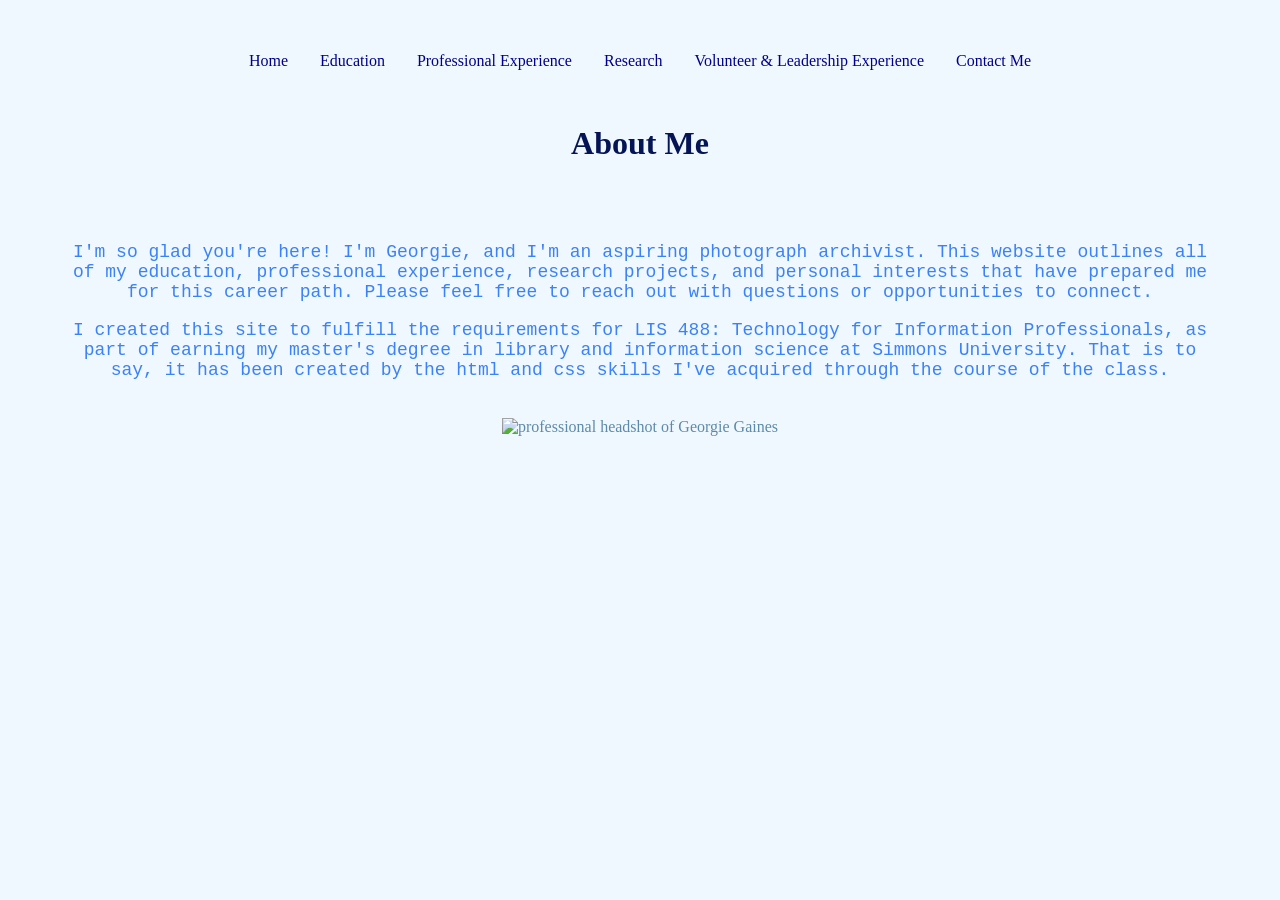
==== index.html @ ada49d8c "Add files via upload" ====
<!DOCTYPE html>
<html lang="en">
  <head>
	<meta charset="UTF-8">
	<link rel="stylesheet" href="portfolio.css" />
	<title>Georgie's Website</title>
  </head>
  
  <ul>
    <li><a href="index.html" class="active">Home</a></li>
	<li><a href="education.html">Education</a></li>
	<li><a href="profexp.html">Professional Experience</a></li>
	<li><a href="research.html">Research</a></li>
	<li><a href="volunteer.html">Volunteer & Leadership Experience</a></li>
	<li><a href="contact.html">Contact Me</a></li>
  </ul>
  
		
  <body>
    <h1>About Me</h1>
    <div class="special">
	  <p>I'm so glad you're here! I'm Georgie, and I'm an aspiring photograph archivist. This website outlines all of my education, professional experience, research projects, and personal interests that have prepared me for this career path. Please feel free to reach out with questions or opportunities to connect.</p>
	  <p>I created this site to fulfill the requirements for LIS 488: Technology for Information Professionals, as part of earning my master's degree in library and information science at Simmons University. That is to say, it has been created by the html and css skills I've acquired through the course of the class.</p>
    </div>
  </body>
	<div class="container">
    <img src="images/georgie_headshot.jpg" alt="professional headshot of Georgie Gaines">
	</div>
</html>
---- portfolio.css ----
h1{
	color: #051455;
	font-family: "Bookman";
	text-align: center;
	padding: 20px;
}

h2{
	color: #00008b;
	font-family: "Times New Roman";
	text-align: left;
	padding-bottom: 10px;
}

h3{
	color: #567af0;
	font-family: "Times New Roman";
	text-align: left;
}

body{
	color: #5d8aa8;
	background-color: #f0f8ff;
	font-family: "Times New Roman";
	font-size: medium;
	padding: 30px;
}

.special {
	color: #3b82f6;
	font-family: "Courier New";
	text-align: center;
	font-size: large;
	padding: 20px;
}

.container {
  display: flex;
  justify-content: center;  
  align-items: center;                  
}

ul {
  list-style-type: none;
  display: flex;
  justify-content: center;
  margin: 0;
  padding: 0;
  overflow: hidden;
  background-color: #f0f8ff;
}

ul li {
  float: left;
}

ul li a {
  display: block;
  color: #00008b;
  font-family: "Georgia";
  font-size: medium;
  text-align: center;
  padding: 14px 16px;
  text-decoration: none;
}

ul li a:hover {
  background-color: #bdbdfe;
}
.
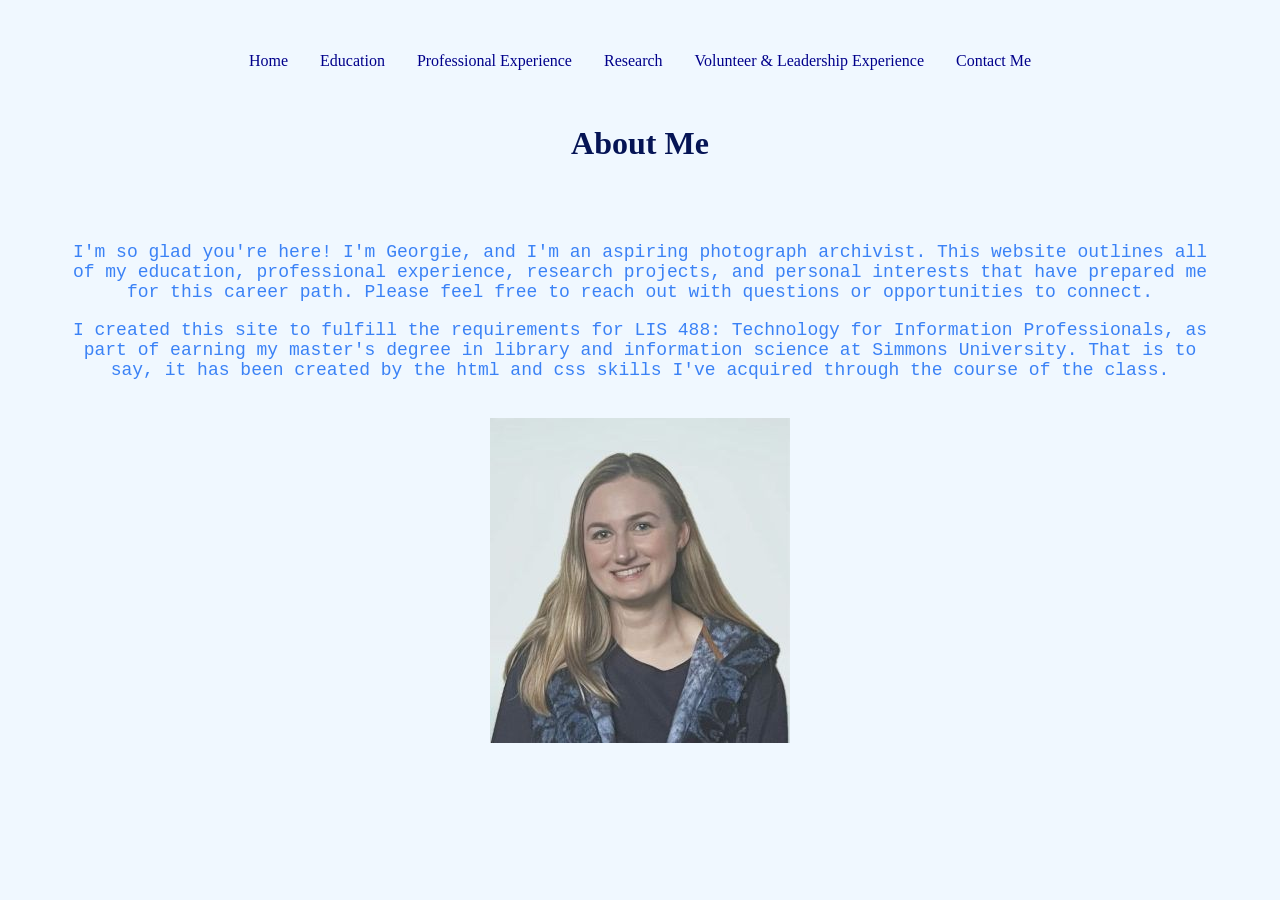
==== commit a459b3b4: "Update index.html" ====
--- a/index.html
+++ b/index.html
@@ -24,6 +24,6 @@
     </div>
   </body>
 	<div class="container">
-    <img src="images/georgie_headshot.jpg" alt="professional headshot of Georgie Gaines">
+    <img src="georgie_headshot.jpg" alt="professional headshot of Georgie Gaines">
 	</div>
-</html>+</html>
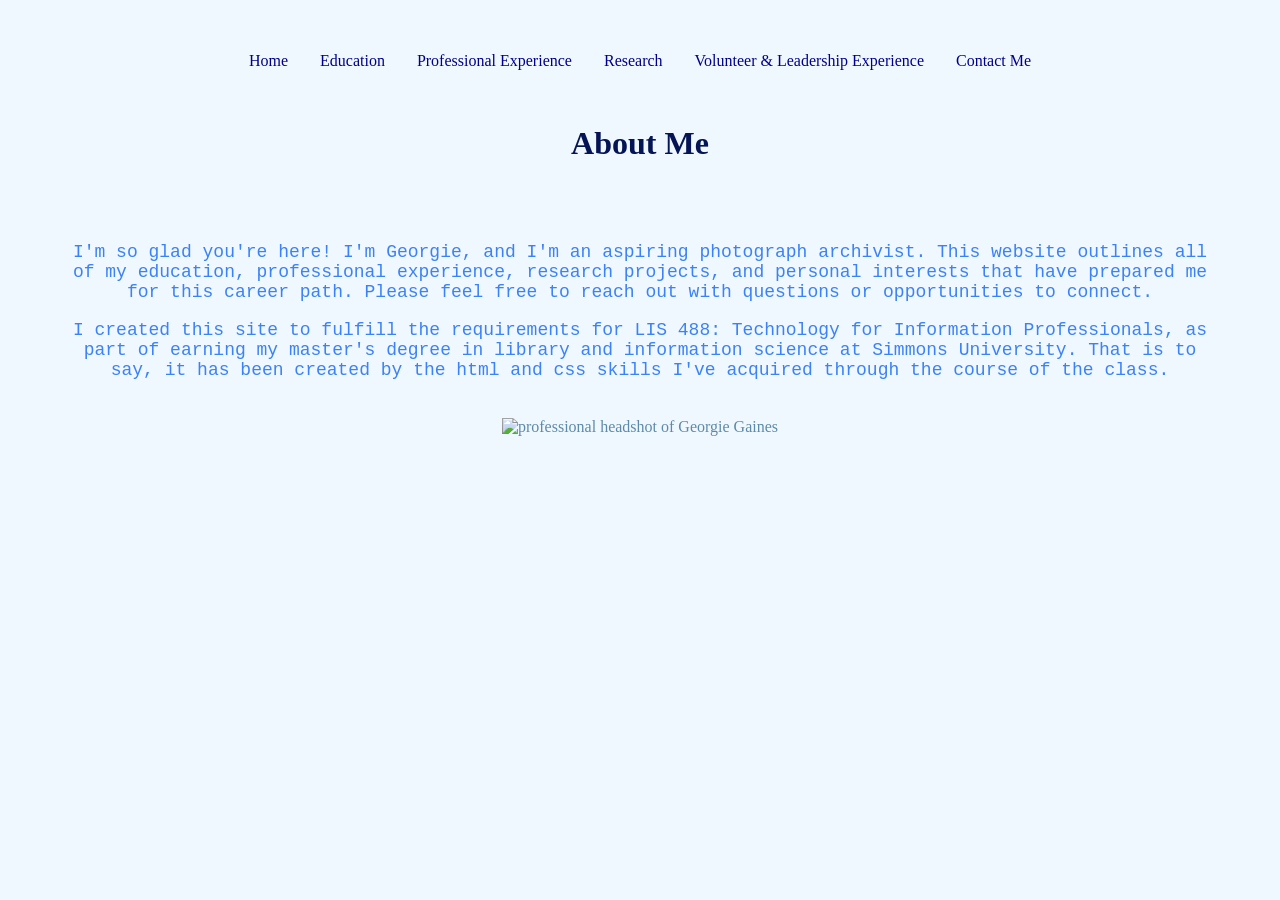
==== commit 39f7345a: "Update index.html" ====
--- a/index.html
+++ b/index.html
@@ -24,6 +24,6 @@
     </div>
   </body>
 	<div class="container">
-    <img src="georgie_headshot.jpg" alt="professional headshot of Georgie Gaines">
+    <img src="images/georgie_headshot.jpg" alt="professional headshot of Georgie Gaines">
 	</div>
 </html>
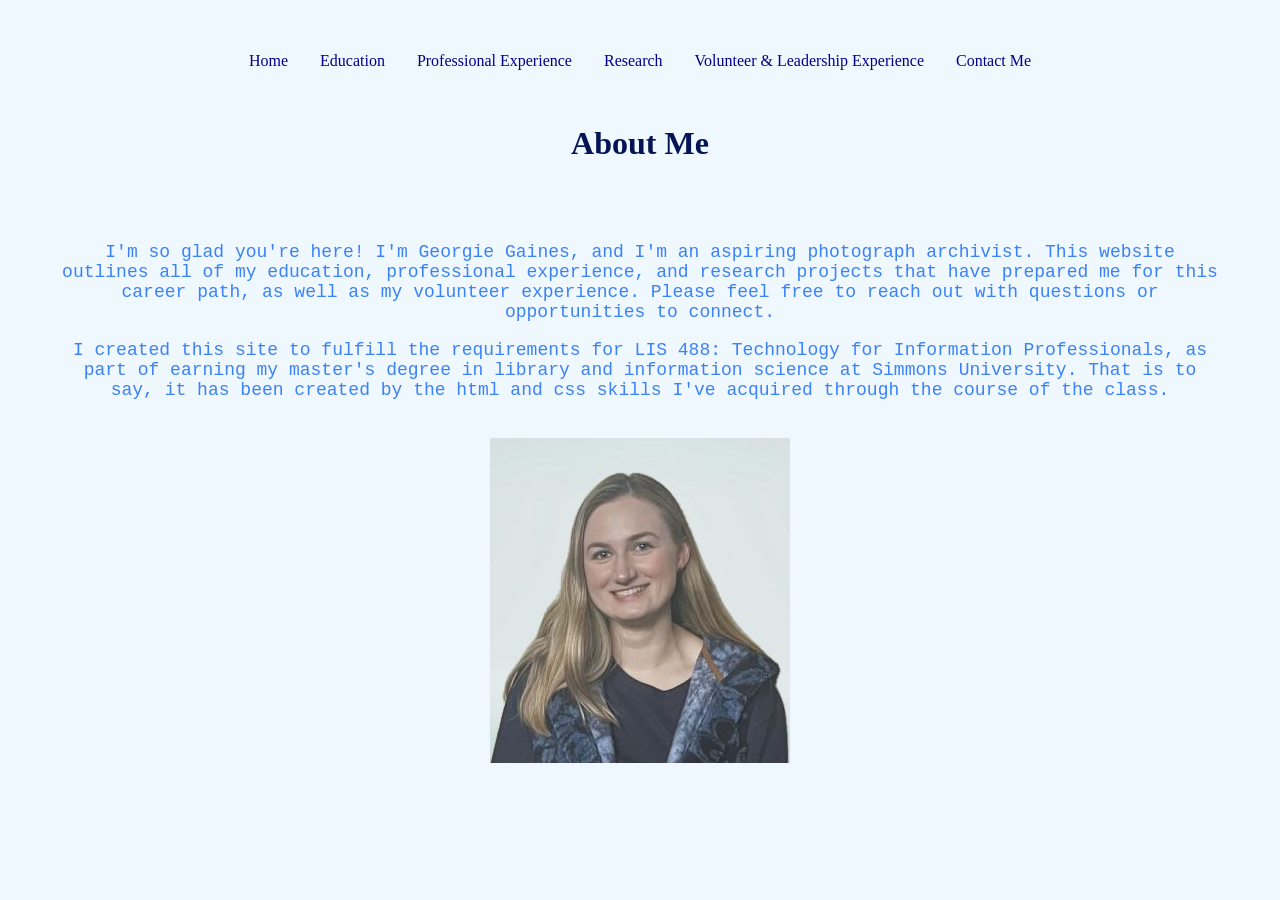
==== commit 0f26520f: "Update index.html" ====
--- a/index.html
+++ b/index.html
@@ -19,11 +19,11 @@
   <body>
     <h1>About Me</h1>
     <div class="special">
-	  <p>I'm so glad you're here! I'm Georgie, and I'm an aspiring photograph archivist. This website outlines all of my education, professional experience, research projects, and personal interests that have prepared me for this career path. Please feel free to reach out with questions or opportunities to connect.</p>
+	  <p>I'm so glad you're here! I'm Georgie Gaines, and I'm an aspiring photograph archivist. This website outlines all of my education, professional experience, and research projects that have prepared me for this career path, as well as my volunteer experience. Please feel free to reach out with questions or opportunities to connect.</p>
 	  <p>I created this site to fulfill the requirements for LIS 488: Technology for Information Professionals, as part of earning my master's degree in library and information science at Simmons University. That is to say, it has been created by the html and css skills I've acquired through the course of the class.</p>
     </div>
   </body>
 	<div class="container">
-    <img src="images/georgie_headshot.jpg" alt="professional headshot of Georgie Gaines">
+    <img src="images/georgie_headshot.jpg" alt="professional headshot of Georgie Gaines ">
 	</div>
 </html>
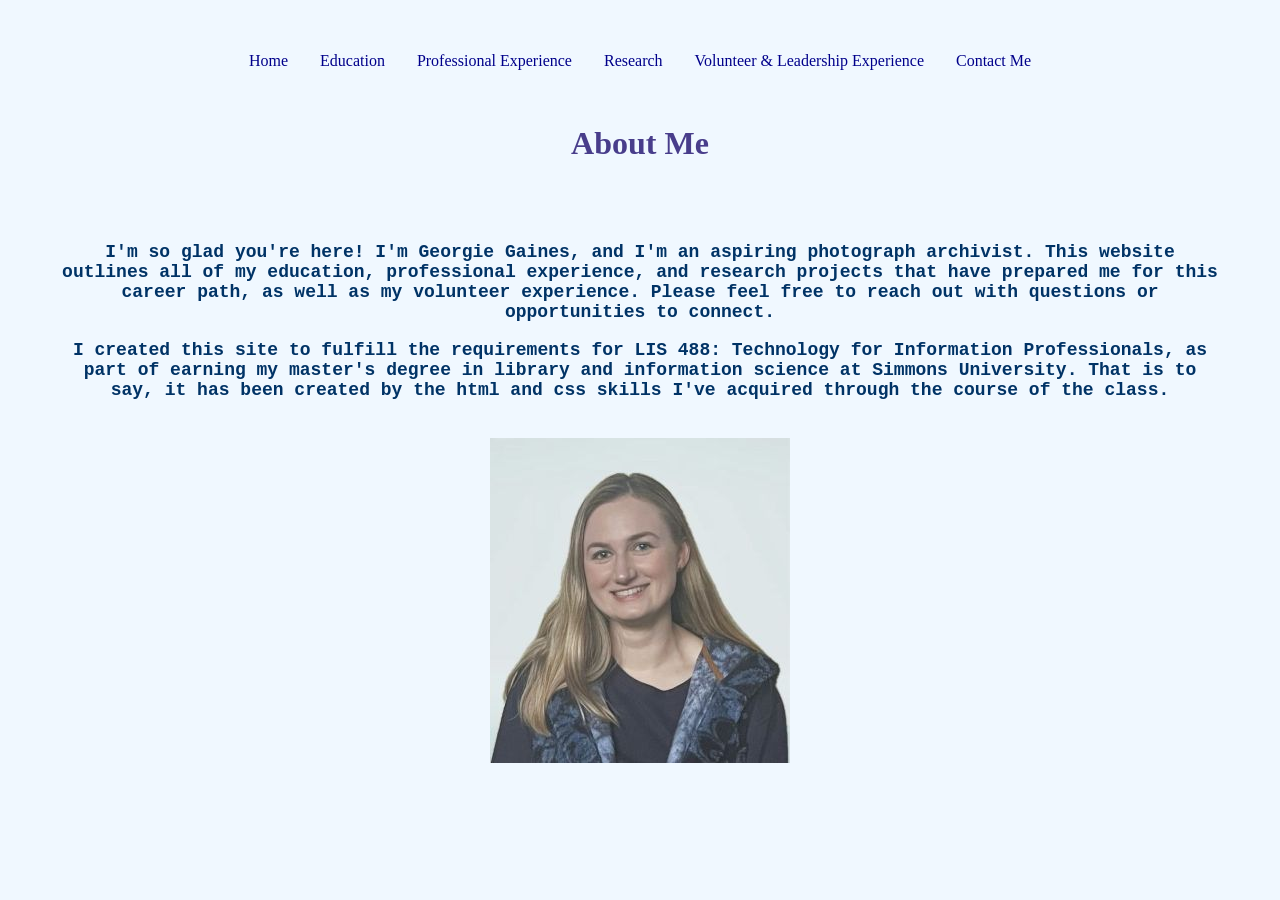
==== commit efb532bd: "Update index.html" ====
--- a/index.html
+++ b/index.html
@@ -18,12 +18,12 @@
 		
   <body>
     <h1>About Me</h1>
-    <div class="special">
-	  <p>I'm so glad you're here! I'm Georgie Gaines, and I'm an aspiring photograph archivist. This website outlines all of my education, professional experience, and research projects that have prepared me for this career path, as well as my volunteer experience. Please feel free to reach out with questions or opportunities to connect.</p>
-	  <p>I created this site to fulfill the requirements for LIS 488: Technology for Information Professionals, as part of earning my master's degree in library and information science at Simmons University. That is to say, it has been created by the html and css skills I've acquired through the course of the class.</p>
-    </div>
+      <div class="special">
+	    <p>I'm so glad you're here! I'm Georgie Gaines, and I'm an aspiring photograph archivist. This website outlines all of my education, professional experience, and research projects that have prepared me for this career path, as well as my volunteer experience. Please feel free to reach out with questions or opportunities to connect.</p>
+	    <p>I created this site to fulfill the requirements for LIS 488: Technology for Information Professionals, as part of earning my master's degree in library and information science at Simmons University. That is to say, it has been created by the html and css skills I've acquired through the course of the class.</p>
+      </div>
+	  <div class="container">
+        <img src="images/georgie_headshot.jpg" alt="professional headshot of Georgie Gaines ">
+	  </div>
   </body>
-	<div class="container">
-    <img src="images/georgie_headshot.jpg" alt="professional headshot of Georgie Gaines ">
-	</div>
 </html>
--- a/portfolio.css
+++ b/portfolio.css
@@ -1,6 +1,6 @@
 h1{
-	color: #051455;
-	font-family: "Bookman";
+	color: #483d8b;
+	font-family: "Times New Roman";
 	text-align: center;
 	padding: 20px;
 }
@@ -13,13 +13,13 @@
 }
 
 h3{
-	color: #567af0;
+	color: #0077be;
 	font-family: "Times New Roman";
 	text-align: left;
 }
 
 body{
-	color: #5d8aa8;
+	color: #003366;
 	background-color: #f0f8ff;
 	font-family: "Times New Roman";
 	font-size: medium;
@@ -27,10 +27,11 @@
 }
 
 .special {
-	color: #3b82f6;
+	color: #003366;
 	font-family: "Courier New";
 	text-align: center;
 	font-size: large;
+	font-weight: bold; 
 	padding: 20px;
 }
 
@@ -67,4 +68,4 @@
 ul li a:hover {
   background-color: #bdbdfe;
 }
-.+.
